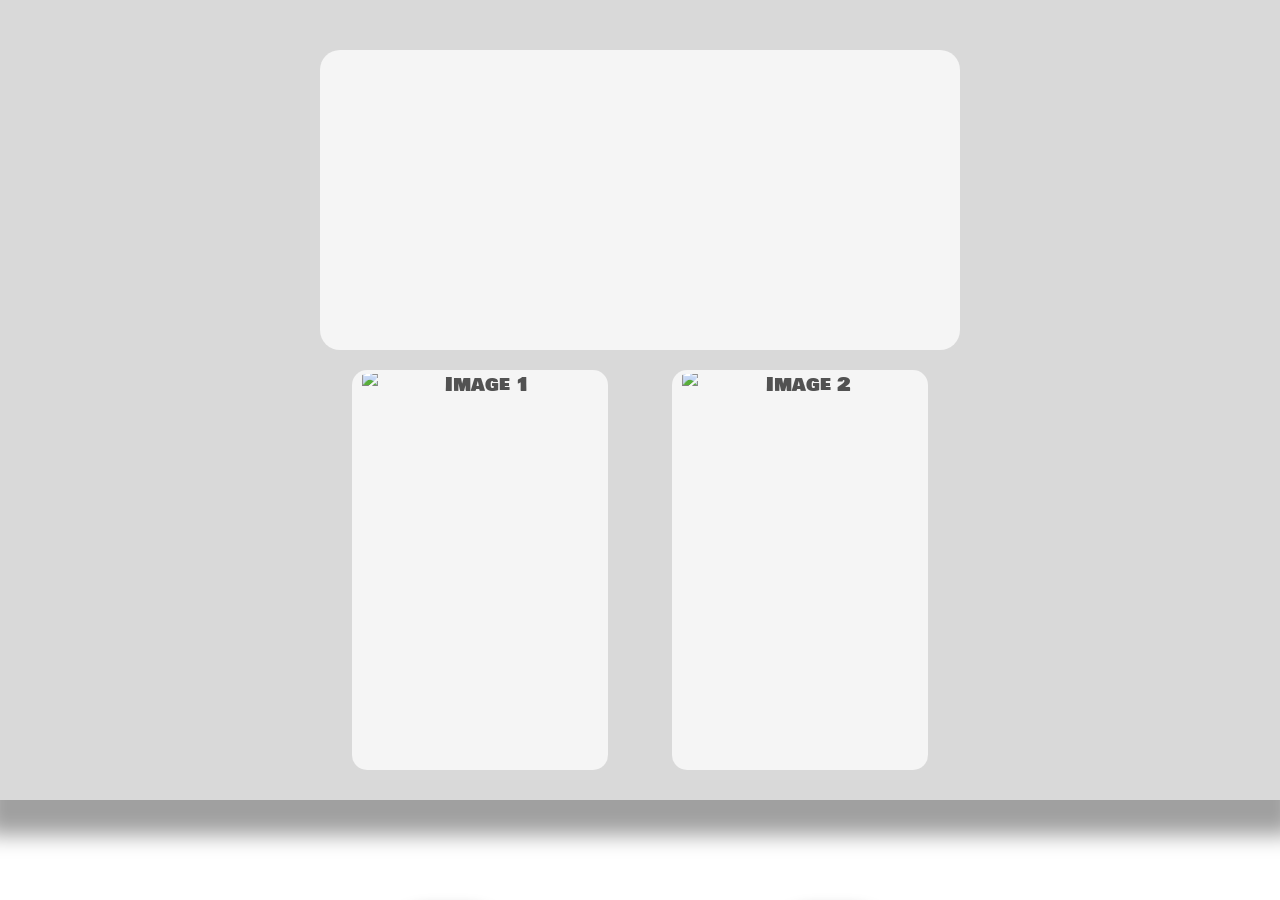
==== image.html @ 076f0e55 "Add files via upload" ====
<!DOCTYPE html>
<html lang="en">
<head>

<meta charset="UTF-8">
<meta name="viewport" content="width=device-width, initial-scale=1.0">

<title>AI Diagnostic Test</title>

<link href="imagestyle.css" rel="stylesheet">
<link href='https://fonts.googleapis.com/css?family=Changa' rel='stylesheet'>
<link href='https://fonts.googleapis.com/css?family=Bowlby+One+SC' rel='stylesheet'>

</head>
<body>

<div id="background"></div>
<div id="backdrop"></div>
<div id="questionbox"></div>

<div class="question"
     data-question-id="201"
     data-question-reference="refF"
     data-question-type="image">

  <p>Choose the image that best represents your answer:</p>

  <button id="imageone" class="answer" onclick="choose('imageone')">
    <img src="Images/Other/abstract1.jpg" alt="Image 1" width="500" height="400">
  </button>

  <button id="imagetwo" class="answer" onclick="choose('imagetwo')">
    <img src="Images/Other/abstract2.jpg" alt="Image 2" width="500" height="400">
  </button>

</div>

<button class="pageLink" id="last" onclick="lastQuestion(questionID)">Last Question</button>
<button class="pageLink" id="next" onclick="nextQuestion(questionID)">Next Question</button>

<script>

function choose(id) {

  const options = ["imageone", "imagetwo"];

  options.forEach(option => {
    document.getElementById(option).classList.remove("selected");
  });

  document.getElementById(id).classList.add("selected");

  updateAnswer(
    Number(sessionStorage.getItem("questionID")),
    id
  );
}

window.pageController = {

  selectAnswer(answer) {

    if (!answer) return;

    const options = ["imageone", "imagetwo"];

    options.forEach(option => {
      document.getElementById(option).classList.remove("selected");
    });

    document.getElementById(answer).classList.add("selected");
  }

};

</script>

</body>
</html>
---- imagestyle.css ----
/* Background and directory */


div#background {
  position: fixed;
  top: 0px;
  left: 0px;
  width: 100%;
  height: 100%;
  color: white;
}

div#backdrop {
  background-color: rgb(217, 217, 217);
  background-repeat: no-repeat;
  position: fixed;
  top: 0px;
  left: 0px;
  width: 100%;
  height: 800px;
  box-shadow: 0px 20px 20px 15px rgb(160, 160, 160);
}

#question {
  position: absolute;
  top: 90px;
  margin-left: 320px;
  color: rgb(82, 82, 82);
  font-family: 'Change One';
  font-size: 50px;
  cursor: default;
}

.pageLink {
  position: fixed;
  width: 10vw;
  height: 88px;
  top: 900px;
  background-color: rgb(242, 242, 242);
  box-shadow: 0px 10px 15px rgb(160, 160, 160);
  border-radius: 50px;
  border-width: 0px;
  color: rgb(82, 82, 82);
  font-family: 'Bowlby One SC';
  font-size: 1vw;
  cursor: pointer;
  transition: background-color 0.15s,
    color 0.15s;
}

#next {
  position: fixed;
  left: 60vw;
}

#last {
  position: fixed;
  right: 60vw;
}

.pageLink:hover, .pageLink:active {
  background-color: rgba(82, 82, 82, 0.4);
  color: white;
}


/* Background and directory */



/* Question elements */


div#questionbox {
  background-color: rgb(245, 245, 245);
  background-repeat: no-repeat;
  position: fixed;
  top: 50px;
  left: 25%;
  width: 50%;
  height: 300px;
  border-radius: 20px;
}

.answer {
  position: fixed;
  top: 370px;
  height: 400px;
  width: 20vw;
  background-color: rgb(245, 245, 245);
  text-align: middle;
  border-radius: 15px;
  border: 4px solid transparent;
  overflow: hidden;
  color: rgb(82, 82, 82);
  font-family: 'Bowlby One SC';
  font-size: 1.5vw;
  cursor: pointer;
  box-sizing: border-box;
  display: flex;
  justify-content: center;
  align-items: center;
  gap: 15px;
  transition: border-color 0.15s, border-width 0.15s;
}

.answer:hover:not(.selected) {
  border-color: rgb(200, 200, 200);
  border-width: 10px;
}

.answer.selected {
  border-color: rgb(82, 82, 82);
  border-width: 10px;
}

.answerletter {
  margin: 0;
  font-weight: bold;
}

.answer p {
  margin: 0;
}

#imageone {
  left: 27.5%;
}

#imagetwo {
  right: 27.5%;
}
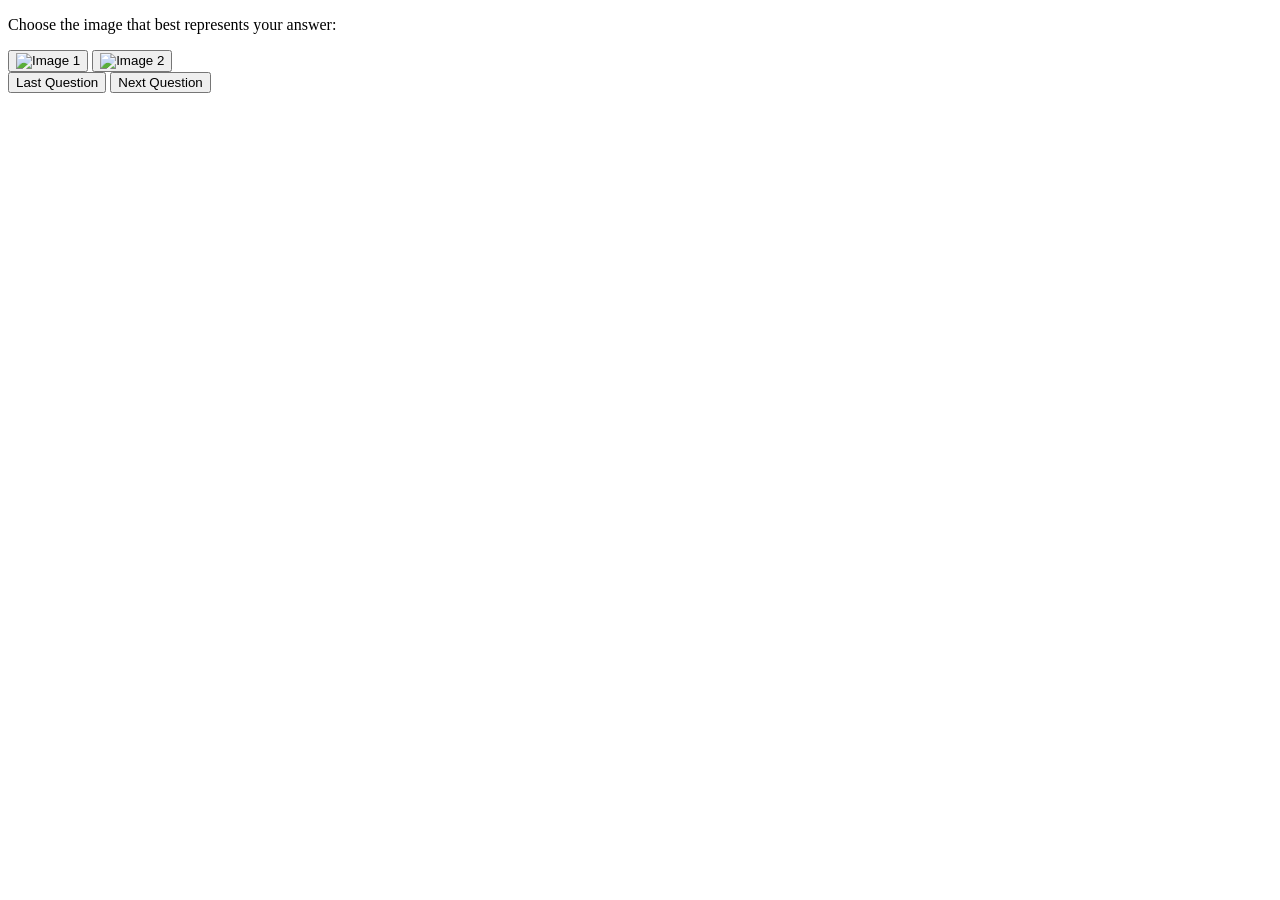
==== commit ef0e8928: "Update image.html" ====
--- a/image.html
+++ b/image.html
@@ -24,14 +24,16 @@
      data-question-type="image">
 
   <p>Choose the image that best represents your answer:</p>
+  
+  <div class="answers-container">
+    <button id="imageone" class="answer" onclick="choose('imageone')">
+      <img src="Images/Other/abstract1.jpg" alt="Image 1" width="500" height="400">
+    </button>
 
-  <button id="imageone" class="answer" onclick="choose('imageone')">
-    <img src="Images/Other/abstract1.jpg" alt="Image 1" width="500" height="400">
-  </button>
-
-  <button id="imagetwo" class="answer" onclick="choose('imagetwo')">
-    <img src="Images/Other/abstract2.jpg" alt="Image 2" width="500" height="400">
-  </button>
+    <button id="imagetwo" class="answer" onclick="choose('imagetwo')">
+      <img src="Images/Other/abstract2.jpg" alt="Image 2" width="500" height="400">
+    </button>
+  </div>
 
 </div>
 
@@ -76,4 +78,4 @@
 </script>
 
 </body>
-</html>+</html>
--- a/imagestyle.css
+++ b/imagestyle.css
@@ -1,134 +1,81 @@
+<!DOCTYPE html>
+<html lang="en">
+<head>
 
+<meta charset="UTF-8">
+<meta name="viewport" content="width=device-width, initial-scale=1.0">
 
-/* Background and directory */
+<title>AI Diagnostic Test</title>
 
+<link href="imagestyle.css" rel="stylesheet">
+<link href='https://fonts.googleapis.com/css?family=Changa' rel='stylesheet'>
+<link href='https://fonts.googleapis.com/css?family=Bowlby+One+SC' rel='stylesheet'>
 
-div#background {
-  position: fixed;
-  top: 0px;
-  left: 0px;
-  width: 100%;
-  height: 100%;
-  color: white;
+</head>
+<body>
+
+<div id="background"></div>
+<div id="backdrop"></div>
+<div id="questionbox"></div>
+
+<div class="question"
+     data-question-id="201"
+     data-question-reference="refF"
+     data-question-type="image">
+
+  <p>Choose the image that best represents your answer:</p>
+  
+  <div class="answers-container">
+    <button id="imageone" class="answer" onclick="choose('imageone')">
+      <img src="Images/Other/abstract1.jpg" alt="Image 1" width="500" height="400">
+    </button>
+
+    <button id="imagetwo" class="answer" onclick="choose('imagetwo')">
+      <img src="Images/Other/abstract2.jpg" alt="Image 2" width="500" height="400">
+    </button>
+  </div>
+
+</div>
+
+<button class="pageLink" id="last" onclick="lastQuestion(questionID)">Last Question</button>
+<button class="pageLink" id="next" onclick="nextQuestion(questionID)">Next Question</button>
+
+<script>
+
+function choose(id) {
+
+  const options = ["imageone", "imagetwo"];
+
+  options.forEach(option => {
+    document.getElementById(option).classList.remove("selected");
+  });
+
+  document.getElementById(id).classList.add("selected");
+
+  updateAnswer(
+    Number(sessionStorage.getItem("questionID")),
+    id
+  );
 }
 
-div#backdrop {
-  background-color: rgb(217, 217, 217);
-  background-repeat: no-repeat;
-  position: fixed;
-  top: 0px;
-  left: 0px;
-  width: 100%;
-  height: 800px;
-  box-shadow: 0px 20px 20px 15px rgb(160, 160, 160);
-}
+window.pageController = {
 
-#question {
-  position: absolute;
-  top: 90px;
-  margin-left: 320px;
-  color: rgb(82, 82, 82);
-  font-family: 'Change One';
-  font-size: 50px;
-  cursor: default;
-}
+  selectAnswer(answer) {
 
-.pageLink {
-  position: fixed;
-  width: 10vw;
-  height: 88px;
-  top: 900px;
-  background-color: rgb(242, 242, 242);
-  box-shadow: 0px 10px 15px rgb(160, 160, 160);
-  border-radius: 50px;
-  border-width: 0px;
-  color: rgb(82, 82, 82);
-  font-family: 'Bowlby One SC';
-  font-size: 1vw;
-  cursor: pointer;
-  transition: background-color 0.15s,
-    color 0.15s;
-}
+    if (!answer) return;
 
-#next {
-  position: fixed;
-  left: 60vw;
-}
+    const options = ["imageone", "imagetwo"];
 
-#last {
-  position: fixed;
-  right: 60vw;
-}
+    options.forEach(option => {
+      document.getElementById(option).classList.remove("selected");
+    });
 
-.pageLink:hover, .pageLink:active {
-  background-color: rgba(82, 82, 82, 0.4);
-  color: white;
-}
+    document.getElementById(answer).classList.add("selected");
+  }
 
+};
 
-/* Background and directory */
+</script>
 
-
-
-/* Question elements */
-
-
-div#questionbox {
-  background-color: rgb(245, 245, 245);
-  background-repeat: no-repeat;
-  position: fixed;
-  top: 50px;
-  left: 25%;
-  width: 50%;
-  height: 300px;
-  border-radius: 20px;
-}
-
-.answer {
-  position: fixed;
-  top: 370px;
-  height: 400px;
-  width: 20vw;
-  background-color: rgb(245, 245, 245);
-  text-align: middle;
-  border-radius: 15px;
-  border: 4px solid transparent;
-  overflow: hidden;
-  color: rgb(82, 82, 82);
-  font-family: 'Bowlby One SC';
-  font-size: 1.5vw;
-  cursor: pointer;
-  box-sizing: border-box;
-  display: flex;
-  justify-content: center;
-  align-items: center;
-  gap: 15px;
-  transition: border-color 0.15s, border-width 0.15s;
-}
-
-.answer:hover:not(.selected) {
-  border-color: rgb(200, 200, 200);
-  border-width: 10px;
-}
-
-.answer.selected {
-  border-color: rgb(82, 82, 82);
-  border-width: 10px;
-}
-
-.answerletter {
-  margin: 0;
-  font-weight: bold;
-}
-
-.answer p {
-  margin: 0;
-}
-
-#imageone {
-  left: 27.5%;
-}
-
-#imagetwo {
-  right: 27.5%;
-}+</body>
+</html>
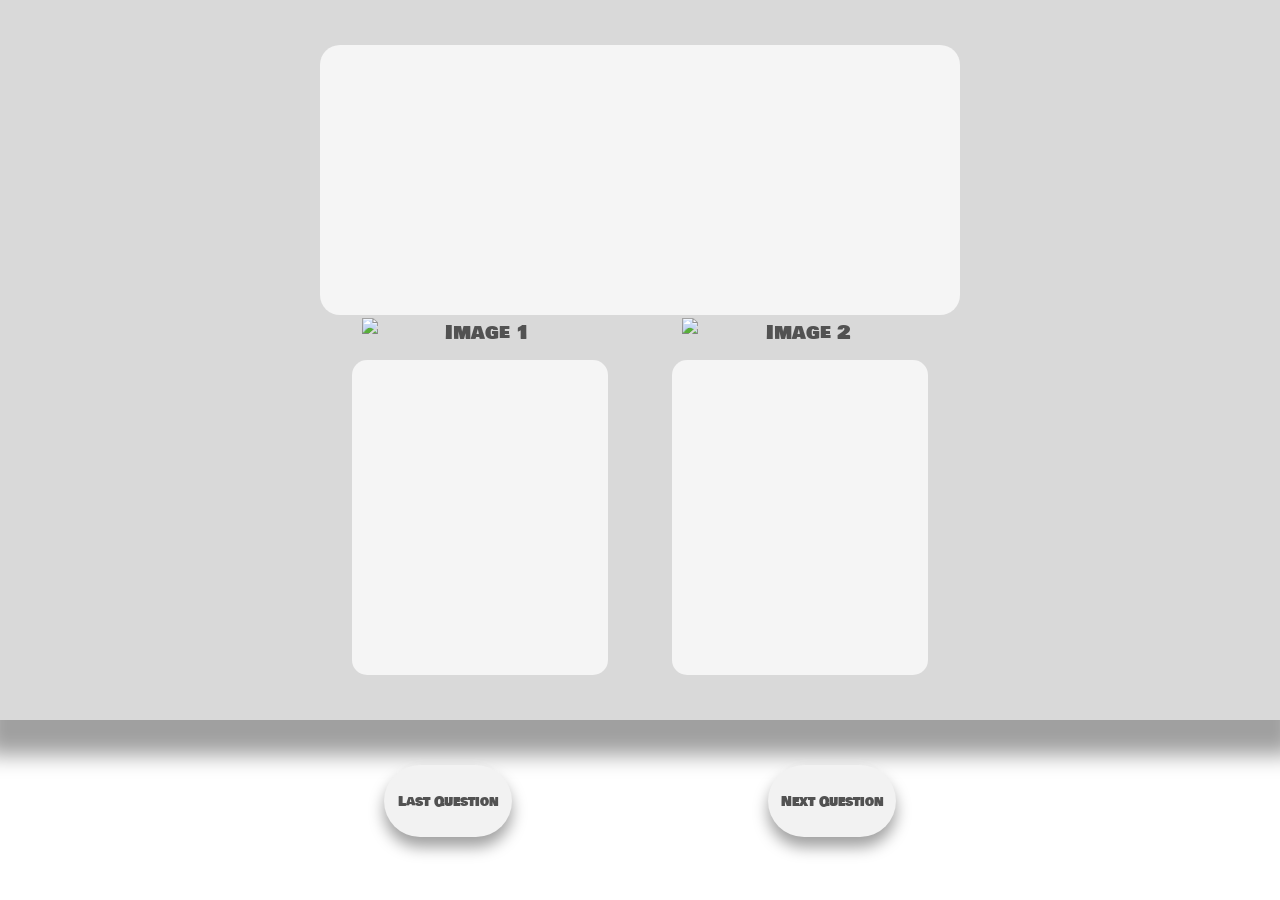
==== commit 92dc5b84: "Update image.html" ====
--- a/image.html
+++ b/image.html
@@ -24,16 +24,14 @@
      data-question-type="image">
 
   <p>Choose the image that best represents your answer:</p>
-  
-  <div class="answers-container">
-    <button id="imageone" class="answer" onclick="choose('imageone')">
-      <img src="Images/Other/abstract1.jpg" alt="Image 1" width="500" height="400">
-    </button>
 
-    <button id="imagetwo" class="answer" onclick="choose('imagetwo')">
-      <img src="Images/Other/abstract2.jpg" alt="Image 2" width="500" height="400">
-    </button>
-  </div>
+  <button id="imageone" class="answer" onclick="choose('imageone')">
+    <img src="Images/Other/abstract1.jpg" alt="Image 1" width="500" height="400">
+  </button>
+
+  <button id="imagetwo" class="answer" onclick="choose('imagetwo')">
+    <img src="Images/Other/abstract2.jpg" alt="Image 2" width="500" height="400">
+  </button>
 
 </div>
 
--- a/imagestyle.css
+++ b/imagestyle.css
@@ -1,81 +1,201 @@
-<!DOCTYPE html>
-<html lang="en">
-<head>
-
-<meta charset="UTF-8">
-<meta name="viewport" content="width=device-width, initial-scale=1.0">
-
-<title>AI Diagnostic Test</title>
-
-<link href="imagestyle.css" rel="stylesheet">
-<link href='https://fonts.googleapis.com/css?family=Changa' rel='stylesheet'>
-<link href='https://fonts.googleapis.com/css?family=Bowlby+One+SC' rel='stylesheet'>
-
-</head>
-<body>
-
-<div id="background"></div>
-<div id="backdrop"></div>
-<div id="questionbox"></div>
-
-<div class="question"
-     data-question-id="201"
-     data-question-reference="refF"
-     data-question-type="image">
-
-  <p>Choose the image that best represents your answer:</p>
-  
-  <div class="answers-container">
-    <button id="imageone" class="answer" onclick="choose('imageone')">
-      <img src="Images/Other/abstract1.jpg" alt="Image 1" width="500" height="400">
-    </button>
-
-    <button id="imagetwo" class="answer" onclick="choose('imagetwo')">
-      <img src="Images/Other/abstract2.jpg" alt="Image 2" width="500" height="400">
-    </button>
-  </div>
-
-</div>
-
-<button class="pageLink" id="last" onclick="lastQuestion(questionID)">Last Question</button>
-<button class="pageLink" id="next" onclick="nextQuestion(questionID)">Next Question</button>
-
-<script>
-
-function choose(id) {
-
-  const options = ["imageone", "imagetwo"];
-
-  options.forEach(option => {
-    document.getElementById(option).classList.remove("selected");
-  });
-
-  document.getElementById(id).classList.add("selected");
-
-  updateAnswer(
-    Number(sessionStorage.getItem("questionID")),
-    id
-  );
-}
-
-window.pageController = {
-
-  selectAnswer(answer) {
-
-    if (!answer) return;
-
-    const options = ["imageone", "imagetwo"];
-
-    options.forEach(option => {
-      document.getElementById(option).classList.remove("selected");
-    });
-
-    document.getElementById(answer).classList.add("selected");
-  }
-
-};
-
-</script>
-
-</body>
-</html>
+/* Background */
+
+div#background {
+  position: fixed;
+  top: 0;
+  left: 0;
+  width: 100%;
+  height: 100%;
+  color: white;
+}
+
+div#backdrop {
+  background-color: rgb(217, 217, 217);
+  position: fixed;
+  top: 0;
+  left: 0;
+  width: 100%;
+  height: 80vh; /* responsive */
+  box-shadow: 0 20px 20px 15px rgb(160, 160, 160);
+}
+
+
+/* Question Title */
+
+#question {
+  position: absolute;
+  top: 10vh;
+  left: 25%;
+  width: 50%;
+
+  color: rgb(82, 82, 82);
+  font-family: 'Changa';
+  font-size: clamp(24px, 4vw, 50px);
+  text-align: center;
+}
+
+
+/* Navigation Buttons */
+
+.pageLink {
+  position: fixed;
+  width: clamp(120px, 10vw, 200px);
+  height: clamp(50px, 8vh, 90px);
+  top: 85vh;
+
+  background-color: rgb(242, 242, 242);
+  box-shadow: 0 10px 15px rgb(160, 160, 160);
+  border-radius: 50px;
+  border: none;
+
+  color: rgb(82, 82, 82);
+  font-family: 'Bowlby One SC';
+  font-size: clamp(12px, 1vw, 18px);
+
+  cursor: pointer;
+  transition: background-color 0.15s, color 0.15s;
+}
+
+#next {
+  left: 60vw;
+}
+
+#last {
+  right: 60vw;
+}
+
+.pageLink:hover,
+.pageLink:active {
+  background-color: rgba(82, 82, 82, 0.4);
+  color: white;
+}
+
+
+/* Question Box */
+
+div#questionbox {
+  background-color: rgb(245, 245, 245);
+  position: fixed;
+  top: 5vh;
+  left: 25%;
+  width: 50%;
+  height: 30vh;
+  border-radius: 20px;
+}
+
+
+/* Answers */
+
+.answer {
+  position: fixed;
+  top: 40vh;
+  height: 35vh;
+  width: 20vw;
+
+  background-color: rgb(245, 245, 245);
+  border-radius: 15px;
+  border: 4px solid transparent;
+
+  color: rgb(82, 82, 82);
+  font-family: 'Bowlby One SC';
+  font-size: clamp(14px, 1.5vw, 24px);
+
+  display: flex;
+  justify-content: center;
+  align-items: center;
+  gap: 10px;
+
+  cursor: pointer;
+  box-sizing: border-box;
+  transition: border-color 0.15s, border-width 0.15s;
+}
+
+.answer:hover:not(.selected) {
+  border-color: rgb(200, 200, 200);
+  border-width: 8px;
+}
+
+.answer.selected {
+  border-color: rgb(82, 82, 82);
+  border-width: 8px;
+}
+
+
+/* Text inside answers */
+
+.answerletter {
+  margin: 0;
+  font-weight: bold;
+}
+
+.answer p {
+  margin: 0;
+}
+
+
+/* Image answers */
+
+#imageone {
+  left: 27.5%;
+}
+
+#imagetwo {
+  right: 27.5%;
+}
+
+
+/* 📱 MOBILE VERSION */
+
+@media (max-width: 768px) {
+
+  #question {
+    left: 5%;
+    width: 90%;
+    font-size: clamp(20px, 6vw, 32px);
+  }
+
+  div#questionbox {
+    left: 5%;
+    width: 90%;
+    height: auto;
+    padding: 20px;
+  }
+
+  .answer {
+    position: relative;
+    width: 90%;
+    height: auto;
+    left: 5% !important;
+    right: auto !important;
+    top: auto;
+    margin-top: 15px;
+    padding: 20px;
+    font-size: 18px;
+  }
+
+  /* Stack answers vertically */
+  .answers-container {
+    position: absolute;
+    top: 35vh;
+    width: 100%;
+  }
+
+  #imageone,
+  #imagetwo {
+    left: 5%;
+  }
+
+  .pageLink {
+    width: 40%;
+    height: 60px;
+    font-size: 14px;
+  }
+
+  #next {
+    left: 55%;
+  }
+
+  #last {
+    right: 55%;
+  }
+}
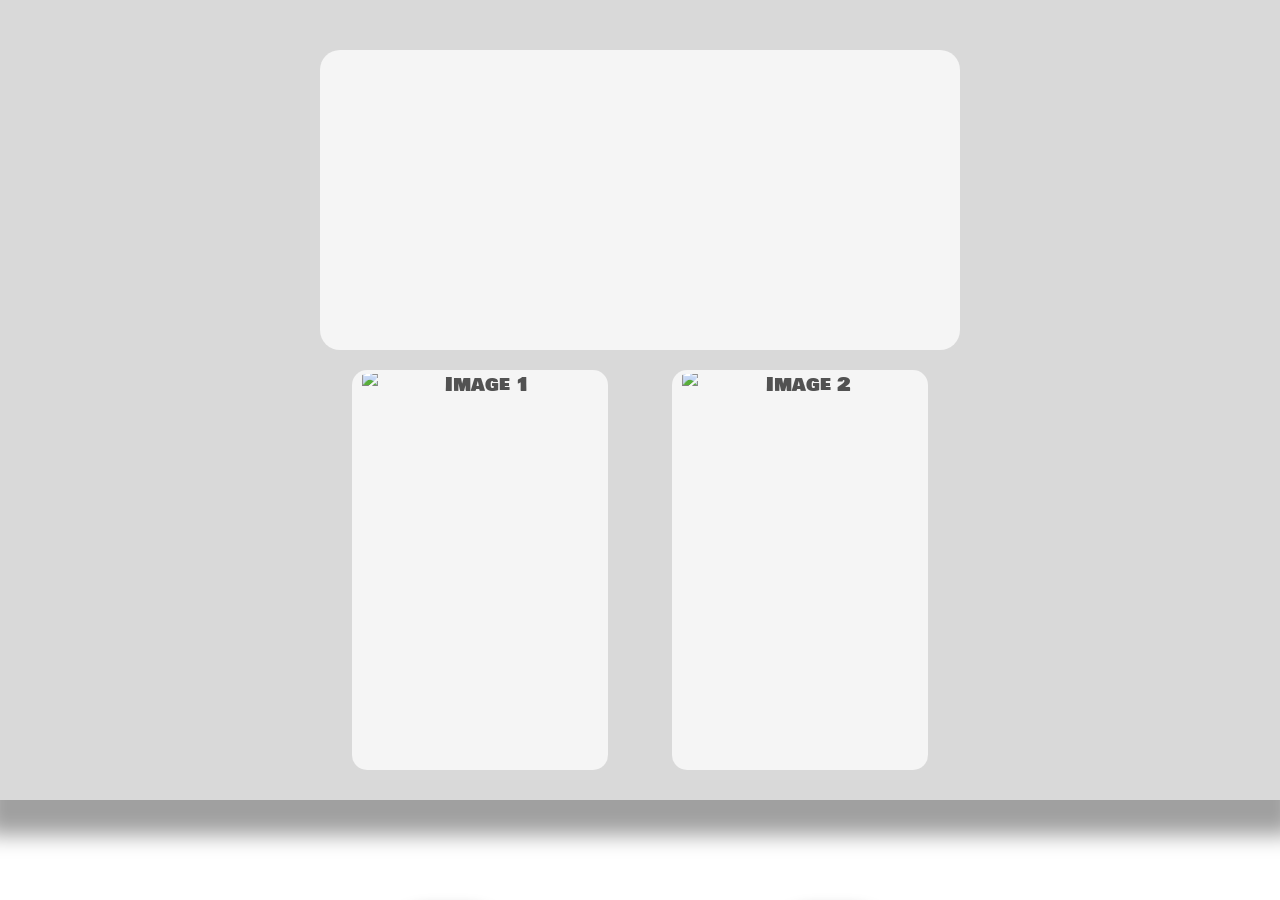
==== commit de906634: "Update image.html" ====
--- a/image.html
+++ b/image.html
@@ -15,28 +15,28 @@
 <body>
 
 <div id="background"></div>
-<div id="backdrop"></div>
-<div id="questionbox"></div>
+<div id="backdrop">
+  <div id="questionbox"></div>
 
-<div class="question"
-     data-question-id="201"
-     data-question-reference="refF"
-     data-question-type="image">
+  <div class="question"
+      data-question-id="201"
+      data-question-reference="refF"
+      data-question-type="image">
 
-  <p>Choose the image that best represents your answer:</p>
+    <button id="imageone" class="answer" onclick="choose('imageone')">
+      <img src="Images/Other/abstract1.jpg" alt="Image 1" width="500" height="400">
+    </button>
 
-  <button id="imageone" class="answer" onclick="choose('imageone')">
-    <img src="Images/Other/abstract1.jpg" alt="Image 1" width="500" height="400">
-  </button>
+    <button id="imagetwo" class="answer" onclick="choose('imagetwo')">
+      <img src="Images/Other/abstract2.jpg" alt="Image 2" width="500" height="400">
+    </button>
 
-  <button id="imagetwo" class="answer" onclick="choose('imagetwo')">
-    <img src="Images/Other/abstract2.jpg" alt="Image 2" width="500" height="400">
-  </button>
+    <button class="pageLink" id="last" onclick="lastQuestion(questionID)">Last Question</button>
+    <button class="pageLink" id="next" onclick="nextQuestion(questionID)">Next Question</button>
 
+  </div>
 </div>
 
-<button class="pageLink" id="last" onclick="lastQuestion(questionID)">Last Question</button>
-<button class="pageLink" id="next" onclick="nextQuestion(questionID)">Next Question</button>
 
 <script>
 
--- a/imagestyle.css
+++ b/imagestyle.css
@@ -1,9 +1,12 @@
-/* Background */
+
+
+/* Background and directory */
+
 
 div#background {
   position: fixed;
-  top: 0;
-  left: 0;
+  top: 0px;
+  left: 0px;
   width: 100%;
   height: 100%;
   color: white;
@@ -11,117 +14,107 @@
 
 div#backdrop {
   background-color: rgb(217, 217, 217);
+  background-repeat: no-repeat;
   position: fixed;
-  top: 0;
-  left: 0;
+  top: 0px;
+  left: 0px;
   width: 100%;
-  height: 80vh; /* responsive */
-  box-shadow: 0 20px 20px 15px rgb(160, 160, 160);
+  height: 800px;
+  box-shadow: 0px 20px 20px 15px rgb(160, 160, 160);
 }
-
-
-/* Question Title */
 
 #question {
   position: absolute;
-  top: 10vh;
-  left: 25%;
-  width: 50%;
-
+  top: 90px;
+  margin-left: 320px;
   color: rgb(82, 82, 82);
-  font-family: 'Changa';
-  font-size: clamp(24px, 4vw, 50px);
-  text-align: center;
+  font-family: 'Change One';
+  font-size: 50px;
+  cursor: default;
 }
-
-
-/* Navigation Buttons */
 
 .pageLink {
   position: fixed;
-  width: clamp(120px, 10vw, 200px);
-  height: clamp(50px, 8vh, 90px);
-  top: 85vh;
-
+  width: 10vw;
+  height: 88px;
+  top: 900px;
   background-color: rgb(242, 242, 242);
-  box-shadow: 0 10px 15px rgb(160, 160, 160);
+  box-shadow: 0px 10px 15px rgb(160, 160, 160);
   border-radius: 50px;
-  border: none;
-
+  border-width: 0px;
   color: rgb(82, 82, 82);
   font-family: 'Bowlby One SC';
-  font-size: clamp(12px, 1vw, 18px);
-
+  font-size: 1vw;
   cursor: pointer;
-  transition: background-color 0.15s, color 0.15s;
+  transition: background-color 0.15s,
+    color 0.15s;
 }
 
 #next {
+  position: fixed;
   left: 60vw;
 }
 
 #last {
+  position: fixed;
   right: 60vw;
 }
 
-.pageLink:hover,
-.pageLink:active {
+.pageLink:hover, .pageLink:active {
   background-color: rgba(82, 82, 82, 0.4);
   color: white;
 }
 
 
-/* Question Box */
+/* Background and directory */
+
+
+
+/* Question elements */
+
 
 div#questionbox {
   background-color: rgb(245, 245, 245);
+  background-repeat: no-repeat;
   position: fixed;
-  top: 5vh;
+  top: 50px;
   left: 25%;
   width: 50%;
-  height: 30vh;
+  height: 300px;
   border-radius: 20px;
 }
 
-
-/* Answers */
-
 .answer {
   position: fixed;
-  top: 40vh;
-  height: 35vh;
+  top: 370px;
+  height: 400px;
   width: 20vw;
-
   background-color: rgb(245, 245, 245);
+  text-align: middle;
   border-radius: 15px;
   border: 4px solid transparent;
-
+  overflow: hidden;
   color: rgb(82, 82, 82);
   font-family: 'Bowlby One SC';
-  font-size: clamp(14px, 1.5vw, 24px);
-
+  font-size: 1.5vw;
+  cursor: pointer;
+  box-sizing: border-box;
   display: flex;
   justify-content: center;
   align-items: center;
-  gap: 10px;
-
-  cursor: pointer;
-  box-sizing: border-box;
+  gap: 15px;
   transition: border-color 0.15s, border-width 0.15s;
 }
 
 .answer:hover:not(.selected) {
   border-color: rgb(200, 200, 200);
-  border-width: 8px;
+  border-width: 10px;
 }
 
 .answer.selected {
   border-color: rgb(82, 82, 82);
-  border-width: 8px;
+  border-width: 10px;
 }
-
-
-/* Text inside answers */
 
 .answerletter {
   margin: 0;
@@ -132,9 +125,6 @@
   margin: 0;
 }
 
-
-/* Image answers */
-
 #imageone {
   left: 27.5%;
 }
@@ -142,60 +132,3 @@
 #imagetwo {
   right: 27.5%;
 }
-
-
-/* 📱 MOBILE VERSION */
-
-@media (max-width: 768px) {
-
-  #question {
-    left: 5%;
-    width: 90%;
-    font-size: clamp(20px, 6vw, 32px);
-  }
-
-  div#questionbox {
-    left: 5%;
-    width: 90%;
-    height: auto;
-    padding: 20px;
-  }
-
-  .answer {
-    position: relative;
-    width: 90%;
-    height: auto;
-    left: 5% !important;
-    right: auto !important;
-    top: auto;
-    margin-top: 15px;
-    padding: 20px;
-    font-size: 18px;
-  }
-
-  /* Stack answers vertically */
-  .answers-container {
-    position: absolute;
-    top: 35vh;
-    width: 100%;
-  }
-
-  #imageone,
-  #imagetwo {
-    left: 5%;
-  }
-
-  .pageLink {
-    width: 40%;
-    height: 60px;
-    font-size: 14px;
-  }
-
-  #next {
-    left: 55%;
-  }
-
-  #last {
-    right: 55%;
-  }
-}
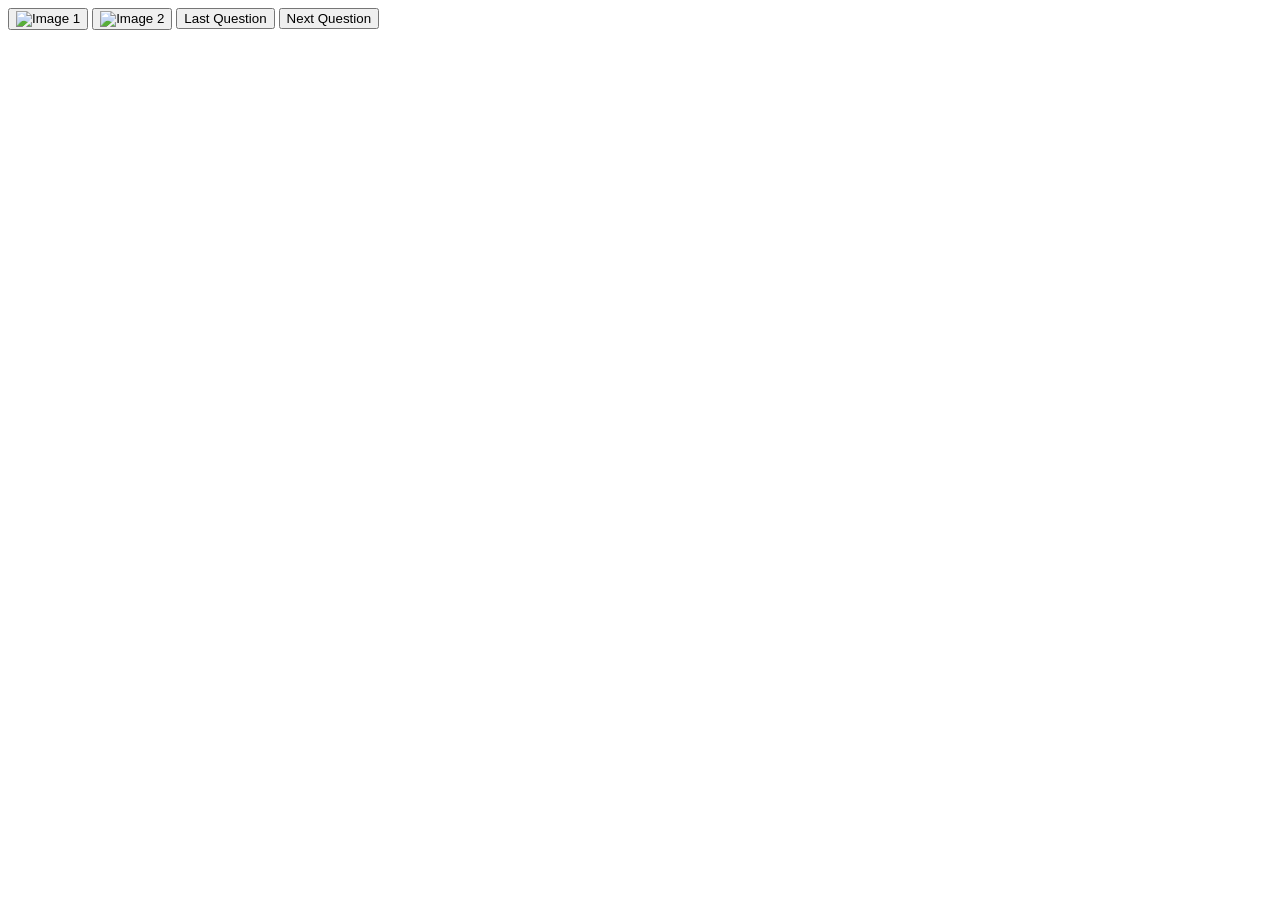
==== commit 813aba98: "Update image.html" ====
--- a/image.html
+++ b/image.html
@@ -7,7 +7,8 @@
 
 <title>AI Diagnostic Test</title>
 
-<link href="imagestyle.css" rel="stylesheet">
+<link href="imagedesktop.css" rel="stylesheet" media="(min-width: 769px)">
+<link href="imagemobile.css" rel="stylesheet" media="(max-width: 768px)">
 <link href='https://fonts.googleapis.com/css?family=Changa' rel='stylesheet'>
 <link href='https://fonts.googleapis.com/css?family=Bowlby+One+SC' rel='stylesheet'>
 
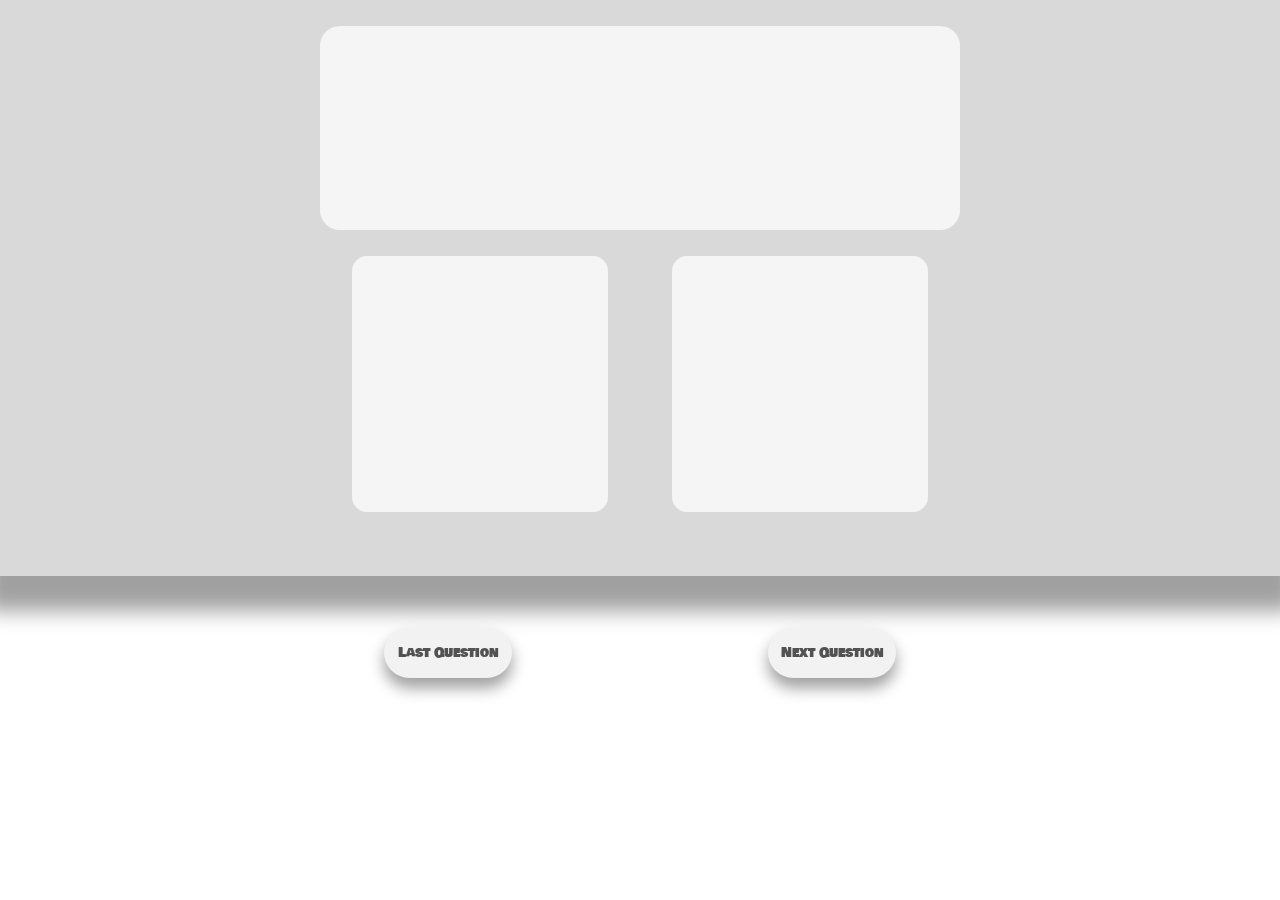
==== commit 07232316: "Add files via upload" ====
--- a/image.html
+++ b/image.html
@@ -17,7 +17,7 @@
 
 <div id="background"></div>
 <div id="backdrop">
-  <div id="questionbox"></div>
+  <div id="questionbox"><p id="questiontext"></p></div>
 
   <div class="question"
       data-question-id="201"
@@ -25,11 +25,11 @@
       data-question-type="image">
 
     <button id="imageone" class="answer" onclick="choose('imageone')">
-      <img src="Images/Other/abstract1.jpg" alt="Image 1" width="500" height="400">
+      <img id="Imageone" src="" alt="Image 1" width="500" height="400">
     </button>
 
     <button id="imagetwo" class="answer" onclick="choose('imagetwo')">
-      <img src="Images/Other/abstract2.jpg" alt="Image 2" width="500" height="400">
+      <img id="Imagetwo" src="" alt="Image 2" width="500" height="400">
     </button>
 
     <button class="pageLink" id="last" onclick="lastQuestion(questionID)">Last Question</button>
@@ -77,4 +77,4 @@
 </script>
 
 </body>
-</html>
+</html>
--- a/imagedesktop.css
+++ b/imagedesktop.css
@@ -0,0 +1,138 @@
+div#background {
+  position: relative;
+  top: 0px;
+  left: 0px;
+  width: 100%;
+  height: 100%;
+  color: white;
+}
+
+div#backdrop {
+  background-color: rgb(217, 217, 217);
+  background-repeat: no-repeat;
+  position: absolute;
+  top: 0px;
+  left: 0px;
+  width: 100%;
+  height: 45vw;
+  box-shadow: 0px 20px 20px 15px rgb(160, 160, 160);
+}
+
+#question {
+  position: absolute;
+  top: 5vw;
+  margin-left: 320px;
+  color: rgb(82, 82, 82);
+  font-family: 'Change One';
+  font-size: 50px;
+  cursor: default;
+}
+
+.pageLink {
+  position: fixed;
+  width: 10vw;
+  height: 4vw;
+  top: 49vw;
+  background-color: rgb(242, 242, 242);
+  box-shadow: 0px 10px 15px rgb(160, 160, 160);
+  border-radius: 50px;
+  border-width: 0px;
+  color: rgb(82, 82, 82);
+  font-family: 'Bowlby One SC';
+  font-size: 1vw;
+  cursor: pointer;
+  transition: background-color 0.15s,
+    color 0.15s;
+}
+
+#next {
+  position: absolute;
+  left: 60vw;
+}
+
+#last {
+  position: absolute;
+  right: 60vw;
+}
+
+.pageLink:hover, .pageLink:active {
+  background-color: rgba(82, 82, 82, 0.4);
+  color: white;
+}
+
+div#questionbox {
+  background-color: rgb(245, 245, 245);
+  background-repeat: no-repeat;
+  position: absolute;
+  top: 2vw;
+  left: 25%;
+  width: 50%;
+  height: 16vw;
+  border-radius: 20px;
+}
+
+.answer {
+  position: absolute;
+  top: 20vw;
+  height: 20vw;
+  width: 20vw;
+  background-color: rgb(245, 245, 245);
+  text-align: middle;
+  border-radius: 15px;
+  border: 4px solid transparent;
+  overflow: hidden;
+  color: rgb(82, 82, 82);
+  font-family: 'Bowlby One SC';
+  font-size: 1.5vw;
+  cursor: pointer;
+  box-sizing: border-box;
+  display: flex;
+  justify-content: center;
+  align-items: center;
+  gap: 15px;
+  transition: border-color 0.15s, border-width 0.15s;
+}
+
+.answer:hover:not(.selected) {
+  border-color: rgb(200, 200, 200);
+  border-width: 0.5vw;
+}
+
+.answer.selected {
+  border-color: rgb(82, 82, 82);
+  border-width: 0.5vw;
+}
+
+.answerletter {
+  margin: 0;
+  font-weight: bold;
+}
+
+.answer p {
+  margin: 0;
+}
+
+#imageone {
+  left: 27.5%;
+}
+
+#imagetwo {
+  right: 27.5%;
+}
+
+html, body {
+  max-width: 100%;
+  overflow-x: hidden;
+}
+
+#questiontext {
+  font-size: clamp(.5vw, 2vw, 2.25vw);
+  overflow-wrap: break-word;
+  word-break: break-word;
+  white-space: normal;
+  color: rgb(82, 82, 82);
+  font-family: 'Bowlby One SC';
+  margin-top: 0.5vw;
+  margin-left: 1vw;
+  margin-right: 1vw;
+}
--- a/imagemobile.css
+++ b/imagemobile.css
@@ -0,0 +1,138 @@
+div#background {
+  position: relative;
+  top: 0px;
+  left: 0px;
+  width: 100%;
+  height: 100%;
+  color: white;
+}
+
+div#backdrop {
+  background-color: rgb(217, 217, 217);
+  background-repeat: no-repeat;
+  position: absolute;
+  top: 0px;
+  left: 0px;
+  width: 100%;
+  height: 100vw;
+  box-shadow: 0px 20px 20px 15px rgb(160, 160, 160);
+}
+
+#question {
+  position: absolute;
+  top: 5vw;
+  margin-left: 320px;
+  color: rgb(82, 82, 82);
+  font-family: 'Change One';
+  font-size: 50px;
+  cursor: default;
+}
+
+.pageLink {
+  position: fixed;
+  width: 30vw;
+  height: 12vw;
+  top: 110vw;
+  background-color: rgb(242, 242, 242);
+  box-shadow: 0px 10px 15px rgb(160, 160, 160);
+  border-radius: 50px;
+  border-width: 0px;
+  color: rgb(82, 82, 82);
+  font-family: 'Bowlby One SC';
+  font-size: 3vw;
+  cursor: pointer;
+  transition: background-color 0.15s,
+    color 0.15s;
+}
+
+#next {
+  position: absolute;
+  left: 60vw;
+}
+
+#last {
+  position: absolute;
+  right: 60vw;
+}
+
+.pageLink:hover, .pageLink:active {
+  background-color: rgba(82, 82, 82, 0.4);
+  color: white;
+}
+
+div#questionbox {
+  background-color: rgb(245, 245, 245);
+  background-repeat: no-repeat;
+  position: absolute;
+  top: 2vw;
+  left: 5%;
+  width: 90%;
+  height: 40vw;
+  border-radius: 20px;
+}
+
+.answer {
+  position: absolute;
+  top: 50vw;
+  height: 40vw;
+  width: 40vw;
+  background-color: rgb(245, 245, 245);
+  text-align: middle;
+  border-radius: 15px;
+  border: 4px solid transparent;
+  overflow: hidden;
+  color: rgb(82, 82, 82);
+  font-family: 'Bowlby One SC';
+  font-size: 1.5vw;
+  cursor: pointer;
+  box-sizing: border-box;
+  display: flex;
+  justify-content: center;
+  align-items: center;
+  gap: 15px;
+  transition: border-color 0.15s, border-width 0.15s;
+}
+
+.answer:hover:not(.selected) {
+  border-color: rgb(200, 200, 200);
+  border-width: 1vw;
+}
+
+.answer.selected {
+  border-color: rgb(82, 82, 82);
+  border-width: 1vw;
+}
+
+.answerletter {
+  margin: 0;
+  font-weight: bold;
+}
+
+.answer p {
+  margin: 0;
+}
+
+#imageone {
+  left: 52.5%;
+}
+
+#imagetwo {
+  right: 52.5%;
+}
+
+html, body {
+  max-width: 100%;
+  overflow-x: hidden;
+}
+
+#questiontext {
+  font-size: clamp(2vw, 4vw, 5vw);
+  overflow-wrap: break-word;
+  word-break: break-word;
+  white-space: normal;
+  color: rgb(82, 82, 82);
+  font-family: 'Bowlby One SC';
+  margin-top: 0.5vw;
+  margin-left: 1vw;
+  margin-right: 1vw;
+}
